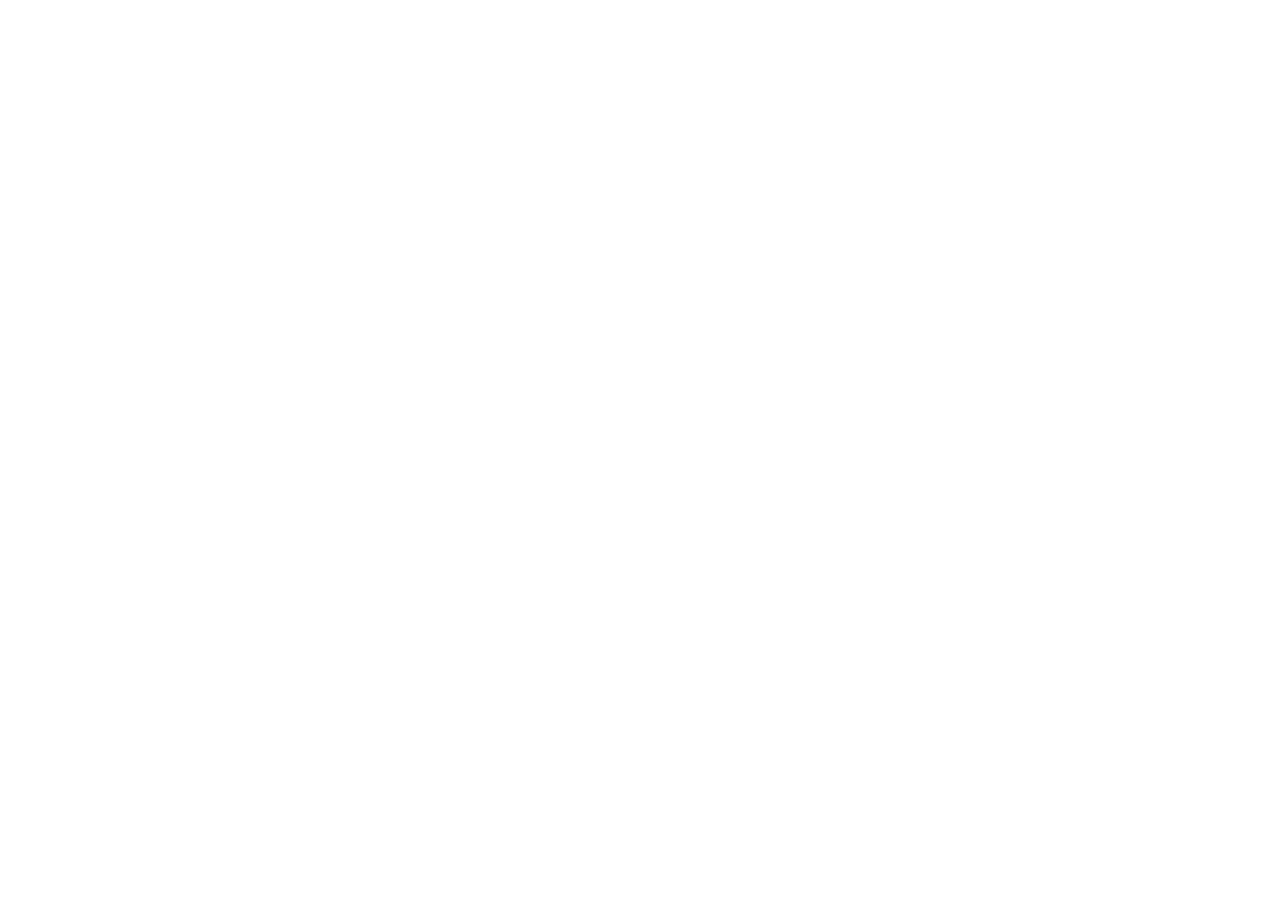
==== index.htm @ 7135b612 "First Push, added boilerplate to HTML" ====
<!DOCTYPE html>
<html lang="en">
<head>
    <meta charset="UTF-8">
    <meta name="viewport" content="width=device-width, initial-scale=1.0">
    <title>Document</title>
</head>
<body>
    
</body>
</html>
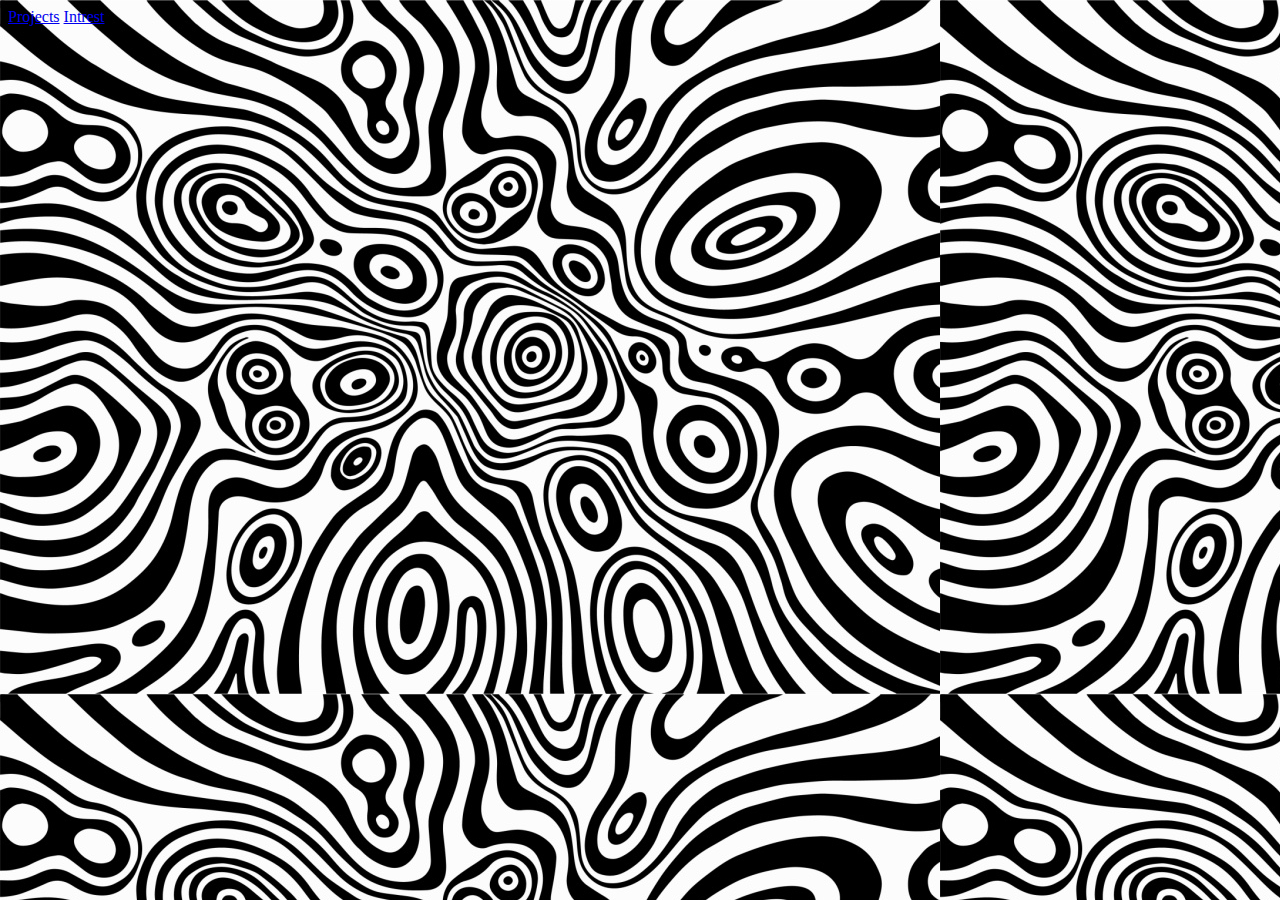
==== commit 24b85808: "Small changes" ====
--- a/index.htm
+++ b/index.htm
@@ -3,9 +3,22 @@
 <head>
     <meta charset="UTF-8">
     <meta name="viewport" content="width=device-width, initial-scale=1.0">
-    <title>Document</title>
+    <title>Who Dat Boy</title>
+    <link rel="stylesheet" href="styles.css">
 </head>
-<body>
+<body class="bstyle">
+
+<!--Start Nav Bar-->
+    <div>
+        <nav>
+        <div class="divnav">    
+        <a class="btn" href="projects.html">Projects</a>
+        <a class="btn" href="interest.html">Intrest</a>
+        </div>
+        </nav>
+    </div>
+<!--End Nav Bar-->
+
     
 </body>
 </html>--- a/styles.css
+++ b/styles.css
@@ -0,0 +1,47 @@
+.bstyle {
+    background-color: aliceblue;
+    background-image: url(splash.jpg);
+}
+
+
+
+
+
+
+
+
+
+
+
+
+
+
+
+/* Responsive Design Framework
+
+  }
+
+  /* Mobile devices 
+  @media screen and (max-width: 600px) {
+
+    }
+  
+
+  /* Tablets 
+  @media (min-width: 601px) and (max-width: 900px) {
+
+    }
+  }
+
+  /* Desktops 
+  @media (min-width: 901px) and (max-width: 1200px) {
+
+    }
+  }
+
+  /* Large screens 
+  @media (min-width: 1201px) {
+
+    }
+  }
+  */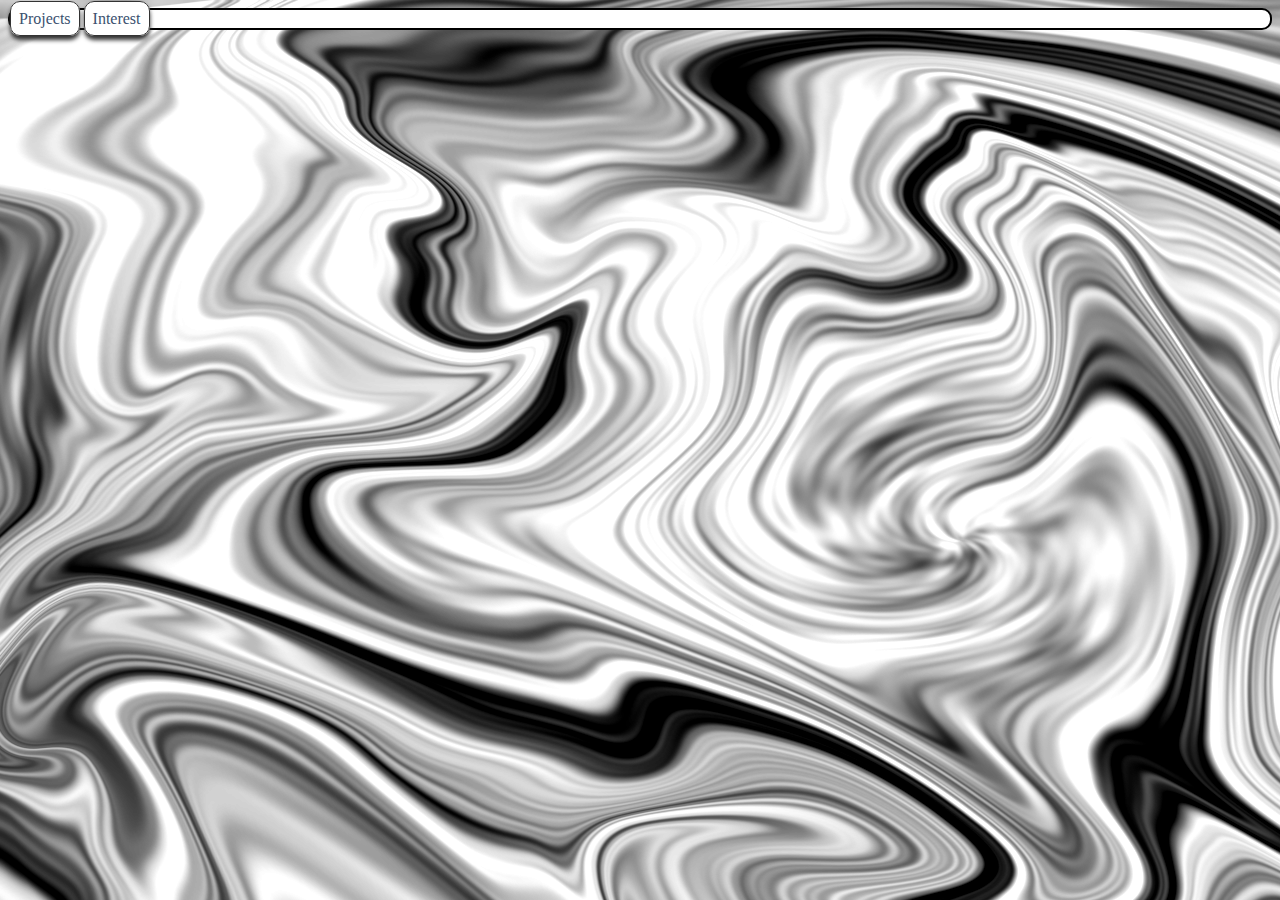
==== commit 7c0d39c5: "Esstablishing theme." ====
--- a/index.htm
+++ b/index.htm
@@ -7,18 +7,18 @@
     <link rel="stylesheet" href="styles.css">
 </head>
 <body class="bstyle">
-
+<div class="divbody">
 <!--Start Nav Bar-->
     <div>
         <nav>
         <div class="divnav">    
         <a class="btn" href="projects.html">Projects</a>
-        <a class="btn" href="interest.html">Intrest</a>
+        <a class="btn" href="interest.html">Interest</a>
         </div>
         </nav>
     </div>
 <!--End Nav Bar-->
 
-    
+</div>    
 </body>
 </html>--- a/styles.css
+++ b/styles.css
@@ -1,9 +1,22 @@
 .bstyle {
     background-color: aliceblue;
-    background-image: url(splash.jpg);
+    background-image: url(swirl.gif);
 }
+.divbody {
+  background-color:  white;
+  border: 2px solid black;
+  border-radius: 10px;
 
-
+}
+.btn {
+  text-decoration: none;
+  padding: 0.5rem;
+  border: 1px solid #333333;
+  background-color: white;
+  color: #3B516F;
+  border-radius: 10px;
+  box-shadow: 0 4px 4px #333333;
+}
 
 
 
